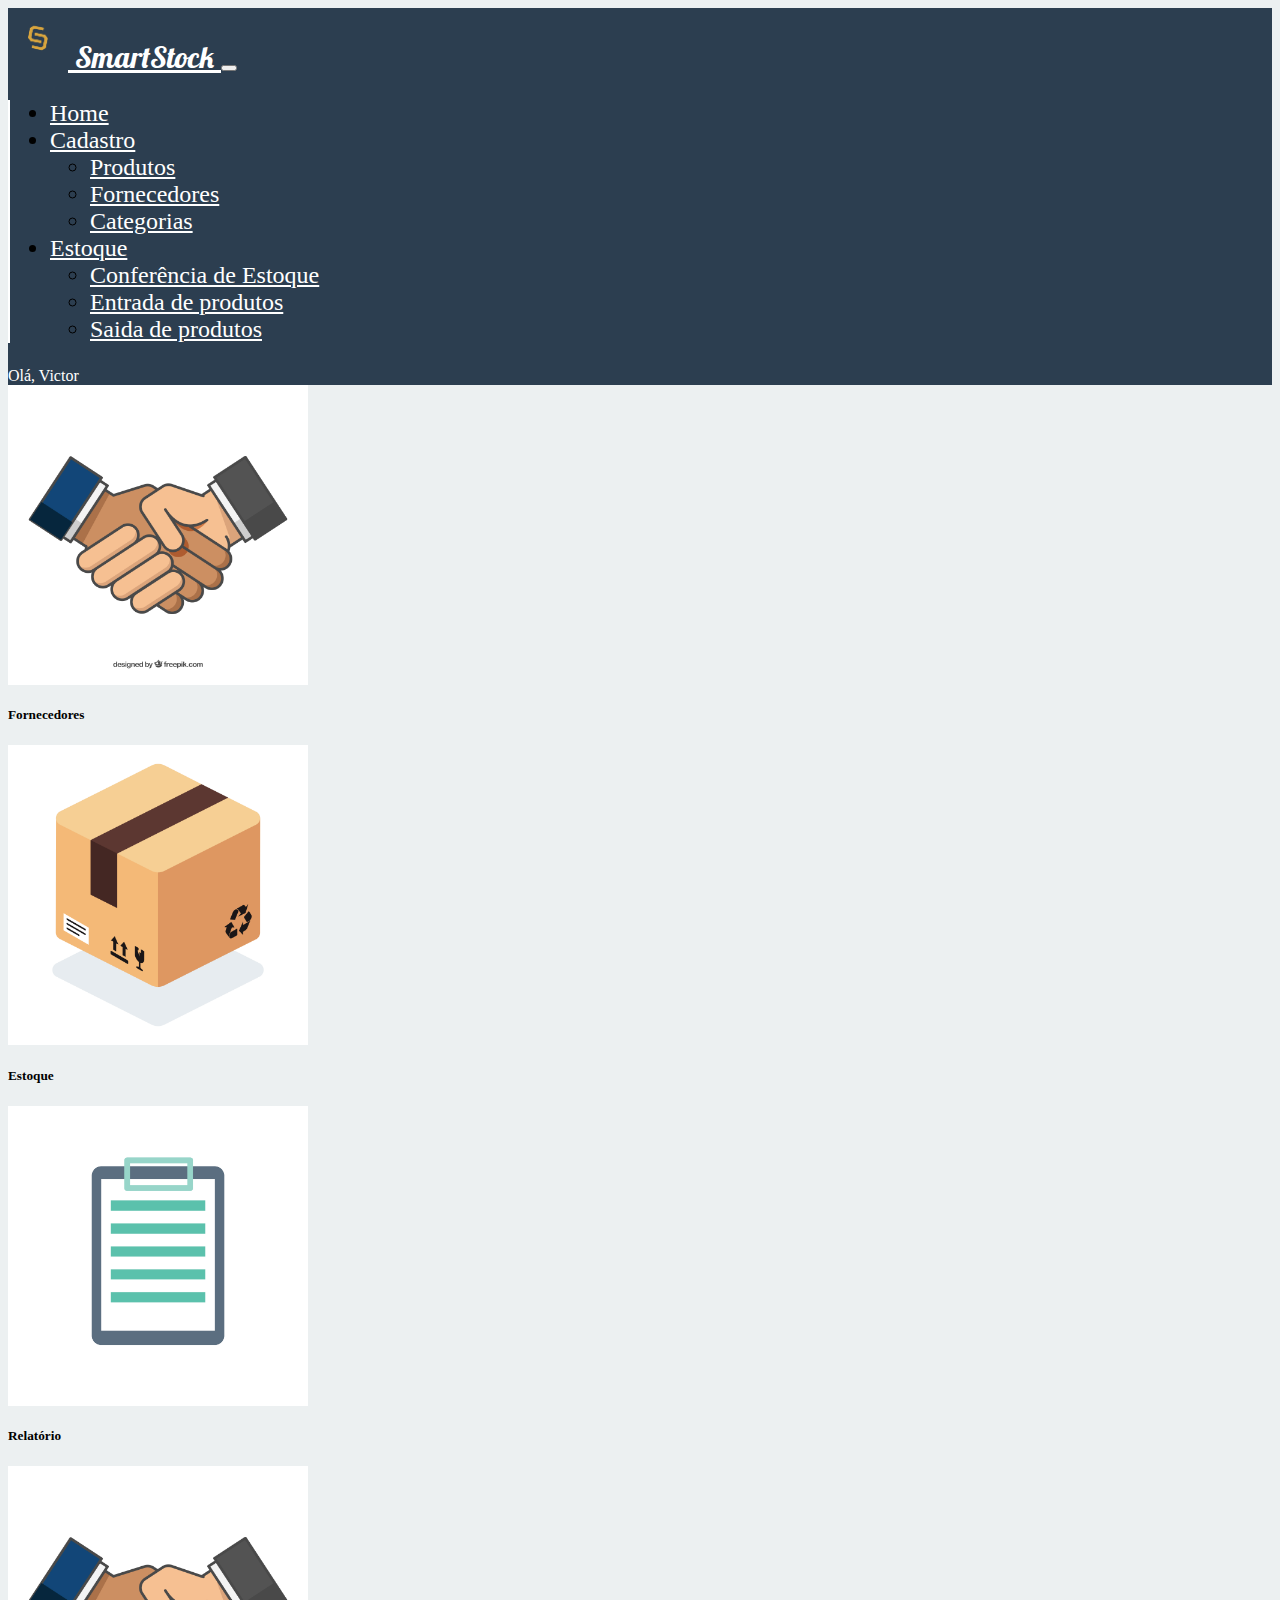
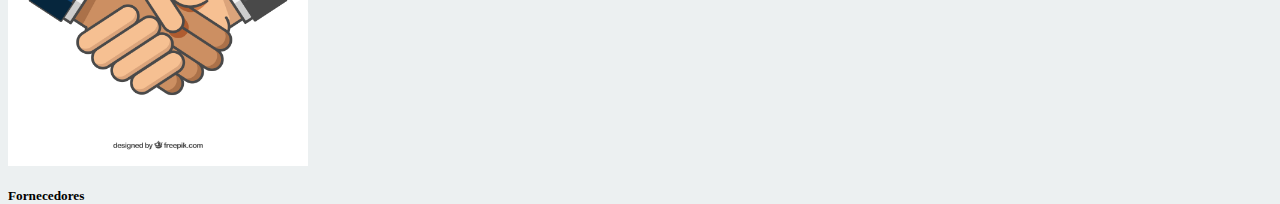
==== FRONT/index.html @ b2c53553 "Commit Base" ====
<!doctype html>
<html lang="pt-br">
  <head>
    <!-- Required meta tags -->
    <meta charset="utf-8">
    <meta name="viewport" content="width=device-width, initial-scale=1">

    <!-- Bootstrap CSS -->
    <link href="https://cdn.jsdelivr.net/npm/bootstrap@5.0.2/dist/css/bootstrap.min.css" rel="stylesheet" integrity="sha384-EVSTQN3/azprG1Anm3QDgpJLIm9Nao0Yz1ztcQTwFspd3yD65VohhpuuCOmLASjC" crossorigin="anonymous">

    <!-- Fonts -->
    <link href="https://fonts.googleapis.com/css2?family=Lobster&display=swap" rel="stylesheet">


    <Style>

        body{
            background-color: #ECF0F1;
        }
        .navbar{
            background-color: #2C3E50;
        }

        .navbar-nav{
            border-left: 2px solid #fff;
            font-size: 24px;
        }

        .navbar-brand{
            font-family: 'Lobster',cursive;
            font-size: 30px;
        }

        a,.nav-link, .perfil{
            color: #fff;
        }
        .navbar-brand:hover, .navbar-brand:focus, .nav-link:hover, .nav-link:focus{
            color: #c2c2c2;
        }

        .card{
            border-radius: 30px ;
        }


    </Style>
    <title>Home</title>
  </head>
  <body>
    <nav class="navbar navbar-expand-lg ">
        <div class="container-fluid">
            <a class="navbar-brand d-flex align-items-center" href="#">
                <img src="./img/S com funco transparente.png" alt="" style="width:60px" class="d-inline-block align-text-top">
                SmartStock
              </a>
          <button class="navbar-toggler" type="button" data-bs-toggle="collapse" data-bs-target="#navbarSupportedContent" aria-controls="navbarSupportedContent" aria-expanded="false" aria-label="Toggle navigation">
            <span class="navbar-toggler-icon"></span>
          </button>
          <div class="collapse navbar-collapse" id="navbarSupportedContent">
            <ul class="navbar-nav me-auto mb-2 ps-5 mb-lg-0 ">
              <li class="nav-item">
                <a class="nav-link active" aria-current="page" href="#">Home</a>
              </li>
              <li class="nav-item dropdown">
                <a class="nav-link dropdown-toggle" href="#" id="navbarDropdown" role="button" data-bs-toggle="dropdown" aria-expanded="false">
                  Cadastro
                </a>
                <ul class="dropdown-menu" aria-labelledby="navbarDropdown">
                  <li><a class="dropdown-item" href="#">Produtos</a></li>
                  <li><a class="dropdown-item" href="#">Fornecedores</a></li>
                  <li><a class="dropdown-item" href="#">Categorias</a></li>
                </ul>
              </li>
              <li class="nav-item dropdown">
                <a class="nav-link dropdown-toggle" href="#" id="navbarDropdown2" role="button" data-bs-toggle="dropdown" aria-expanded="false">
                    Estoque
                  </a>
                  <ul class="dropdown-menu" aria-labelledby="navbarDropdown2">
                    <li><a class="dropdown-item" href="#">Conferência de Estoque</a></li>
                    <li><a class="dropdown-item" href="#">Entrada de produtos</a></li>
                    <li><a class="dropdown-item" href="#">Saida de produtos</a></li>
                  </ul>
              </li>
            </ul>
          </div>
        </div>
        <div class="perfil d-flex align-items-center col-md-1">
            <a>Olá,<!-- Nome de usuário --> Victor</a>
        </div>
    </nav>
    <main class="d-flex align-items-center justify-content-center" style="height: 500px;">
        <div class="text-center">
          <div class="card mb-2" style="width: 300px;height: 300px;">
              <div class="card-body">
                  <img src="./img/Fornecedores.jpg" alt="estoque" width="100%">
              </div>
          </div>
          <h5 class="fs-4">Fornecedores</h5>
        </div>
        <div class="text-center ms-5">
            <div class="card mb-2" style="width: 300px;height: 300px;">
                <div class="card-body">
                    <img src="./img/estoque.jpg" alt="estoque" width="100%">
                </div>
            </div>
            <h5 class="fs-4">Estoque</h5>
        </div>
        <div class="text-center ms-5">
            <div class="card mb-2" style="width: 300px;height: 300px;">
                <div class="card-body">
                    <img src="./img/relatórios.jpg" alt="estoque" width="100%">
                </div>
            </div>
            <h5 class="fs-4">Relatório</h5>
        </div>
        <div class="text-center ms-5">
            <div class="card mb-2" style="width: 300px;height: 300px;">
                <div class="card-body">
                    <img src="./img/Fornecedores.jpg" alt="estoque" width="100%">
                </div>
            </div>
            <h5 class="fs-4">Fornecedores</h5>
        </div>
        
    </main>



 


    <!-- Bootstrap-->
    <script src="https://cdn.jsdelivr.net/npm/bootstrap@5.0.2/dist/js/bootstrap.bundle.min.js" integrity="sha384-MrcW6ZMFYlzcLA8Nl+NtUVF0sA7MsXsP1UyJoMp4YLEuNSfAP+JcXn/tWtIaxVXM" crossorigin="anonymous"></script>

  </body>
</html>
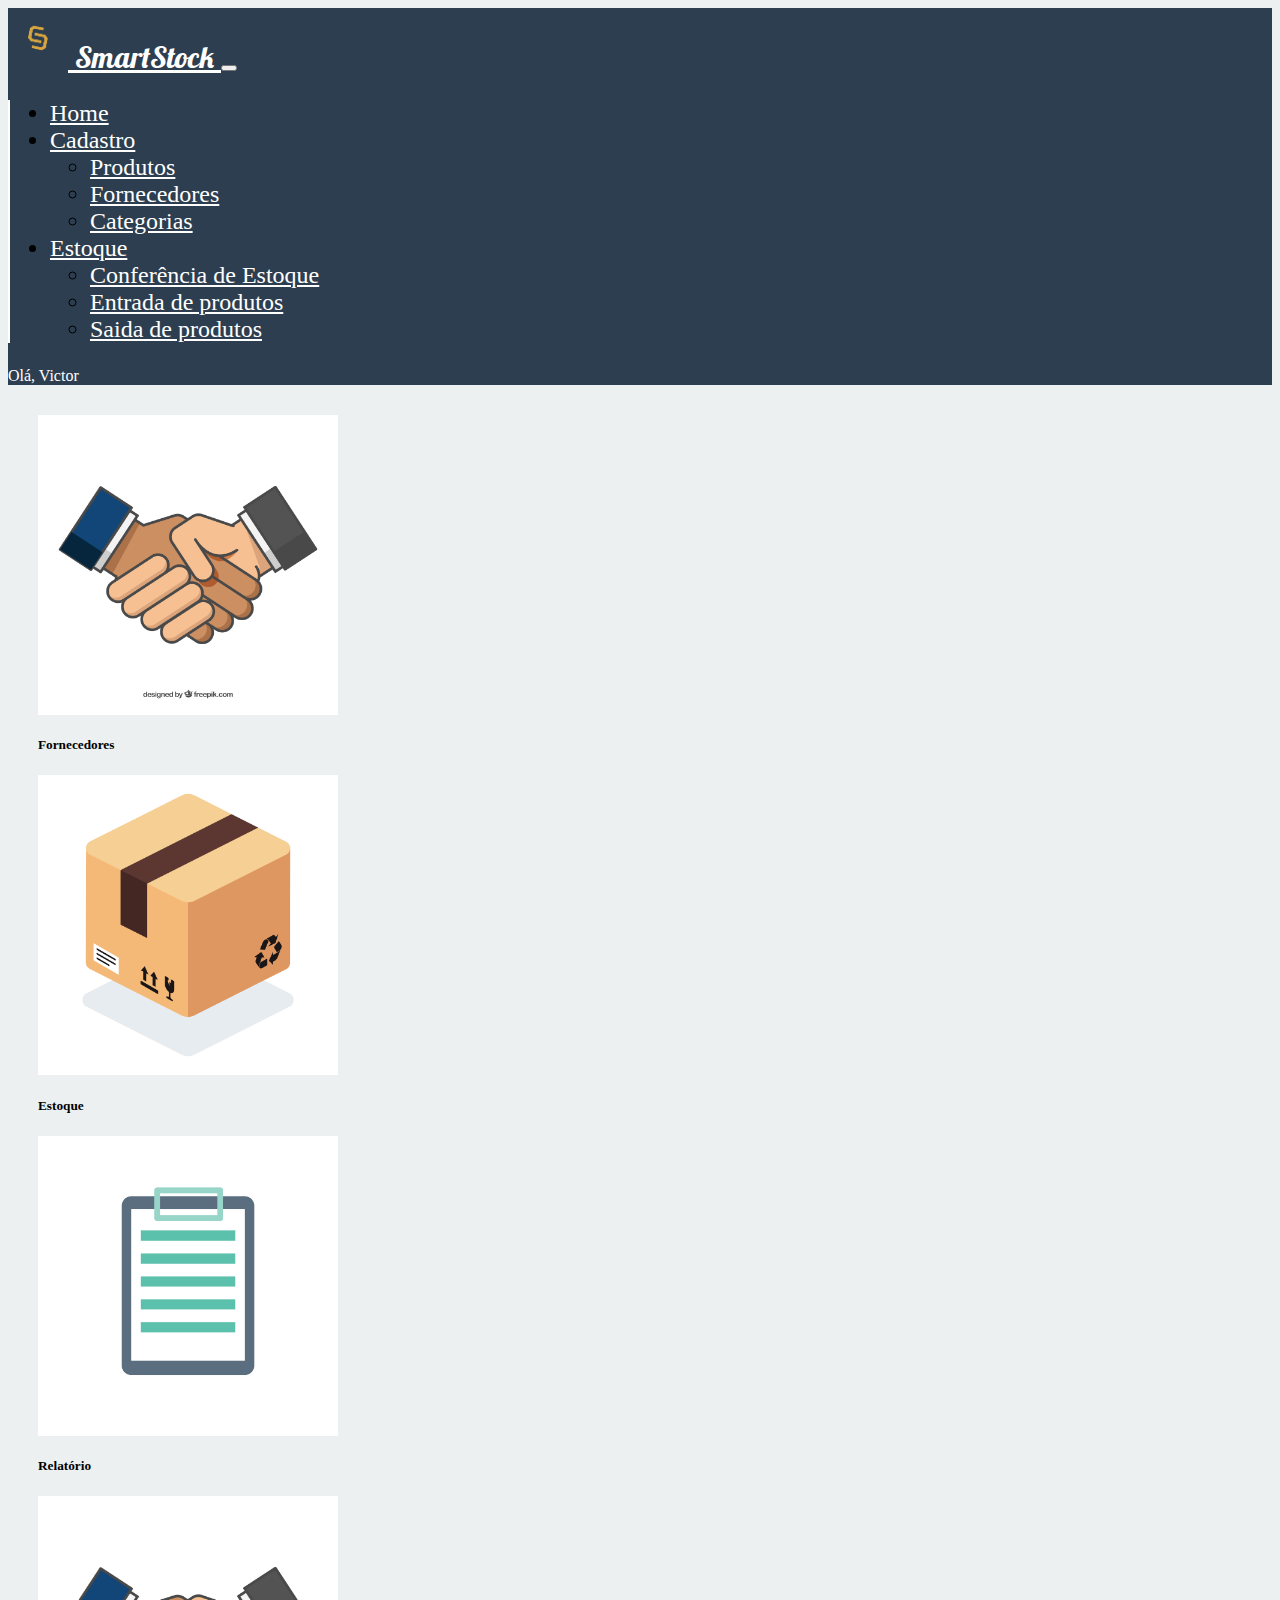
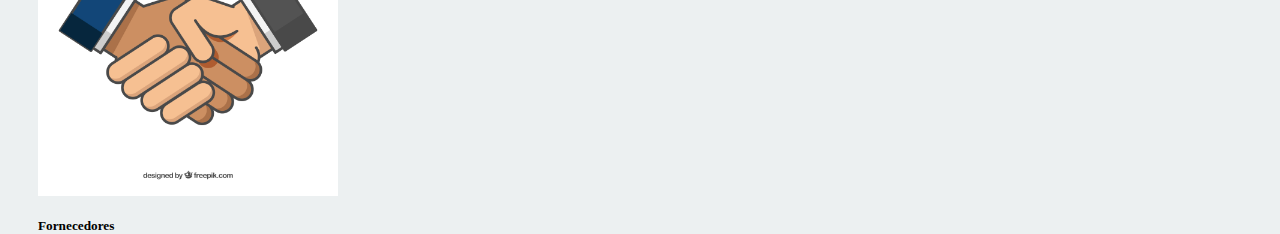
==== commit a117e85f: "Subindo atualização do código front-end" ====
--- a/FRONT/index.html
+++ b/FRONT/index.html
@@ -11,83 +11,15 @@
     <!-- Fonts -->
     <link href="https://fonts.googleapis.com/css2?family=Lobster&display=swap" rel="stylesheet">
 
+    <!-- Style -->
+    <link rel="stylesheet" href="./CSS/style.css">
 
-    <Style>
+    <title>SmartStock</title>
+  </head>
 
-        body{
-            background-color: #ECF0F1;
-        }
-        .navbar{
-            background-color: #2C3E50;
-        }
+  <body>
+    <div id="navbar-container"></div>
 
-        .navbar-nav{
-            border-left: 2px solid #fff;
-            font-size: 24px;
-        }
-
-        .navbar-brand{
-            font-family: 'Lobster',cursive;
-            font-size: 30px;
-        }
-
-        a,.nav-link, .perfil{
-            color: #fff;
-        }
-        .navbar-brand:hover, .navbar-brand:focus, .nav-link:hover, .nav-link:focus{
-            color: #c2c2c2;
-        }
-
-        .card{
-            border-radius: 30px ;
-        }
-
-
-    </Style>
-    <title>Home</title>
-  </head>
-  <body>
-    <nav class="navbar navbar-expand-lg ">
-        <div class="container-fluid">
-            <a class="navbar-brand d-flex align-items-center" href="#">
-                <img src="./img/S com funco transparente.png" alt="" style="width:60px" class="d-inline-block align-text-top">
-                SmartStock
-              </a>
-          <button class="navbar-toggler" type="button" data-bs-toggle="collapse" data-bs-target="#navbarSupportedContent" aria-controls="navbarSupportedContent" aria-expanded="false" aria-label="Toggle navigation">
-            <span class="navbar-toggler-icon"></span>
-          </button>
-          <div class="collapse navbar-collapse" id="navbarSupportedContent">
-            <ul class="navbar-nav me-auto mb-2 ps-5 mb-lg-0 ">
-              <li class="nav-item">
-                <a class="nav-link active" aria-current="page" href="#">Home</a>
-              </li>
-              <li class="nav-item dropdown">
-                <a class="nav-link dropdown-toggle" href="#" id="navbarDropdown" role="button" data-bs-toggle="dropdown" aria-expanded="false">
-                  Cadastro
-                </a>
-                <ul class="dropdown-menu" aria-labelledby="navbarDropdown">
-                  <li><a class="dropdown-item" href="#">Produtos</a></li>
-                  <li><a class="dropdown-item" href="#">Fornecedores</a></li>
-                  <li><a class="dropdown-item" href="#">Categorias</a></li>
-                </ul>
-              </li>
-              <li class="nav-item dropdown">
-                <a class="nav-link dropdown-toggle" href="#" id="navbarDropdown2" role="button" data-bs-toggle="dropdown" aria-expanded="false">
-                    Estoque
-                  </a>
-                  <ul class="dropdown-menu" aria-labelledby="navbarDropdown2">
-                    <li><a class="dropdown-item" href="#">Conferência de Estoque</a></li>
-                    <li><a class="dropdown-item" href="#">Entrada de produtos</a></li>
-                    <li><a class="dropdown-item" href="#">Saida de produtos</a></li>
-                  </ul>
-              </li>
-            </ul>
-          </div>
-        </div>
-        <div class="perfil d-flex align-items-center col-md-1">
-            <a>Olá,<!-- Nome de usuário --> Victor</a>
-        </div>
-    </nav>
     <main class="d-flex align-items-center justify-content-center" style="height: 500px;">
         <div class="text-center">
           <div class="card mb-2" style="width: 300px;height: 300px;">
@@ -131,6 +63,9 @@
 
     <!-- Bootstrap-->
     <script src="https://cdn.jsdelivr.net/npm/bootstrap@5.0.2/dist/js/bootstrap.bundle.min.js" integrity="sha384-MrcW6ZMFYlzcLA8Nl+NtUVF0sA7MsXsP1UyJoMp4YLEuNSfAP+JcXn/tWtIaxVXM" crossorigin="anonymous"></script>
-
+    
+    
+    <!-- navbar -->
+    <script src="js/narvbar.js"></script>
   </body>
 </html> --- a/FRONT/CSS/style.css
+++ b/FRONT/CSS/style.css
@@ -0,0 +1,30 @@
+
+        body{
+            background-color: #ECF0F1;
+        }
+        .navbar{
+            background-color: #2C3E50;
+        }
+
+        .navbar-nav{
+            border-left: 2px solid #fff;
+            font-size: 24px;
+        }
+
+        .navbar-brand{
+            font-family: 'Lobster',cursive;
+            font-size: 30px;
+        }
+
+        a,.nav-link, .perfil{
+            color: #fff;
+        }
+        .navbar-brand:hover, .navbar-brand:focus, .nav-link:hover, .nav-link:focus{
+            color: #c2c2c2;
+        }
+
+        main{
+            padding: 30px;
+        }
+
+
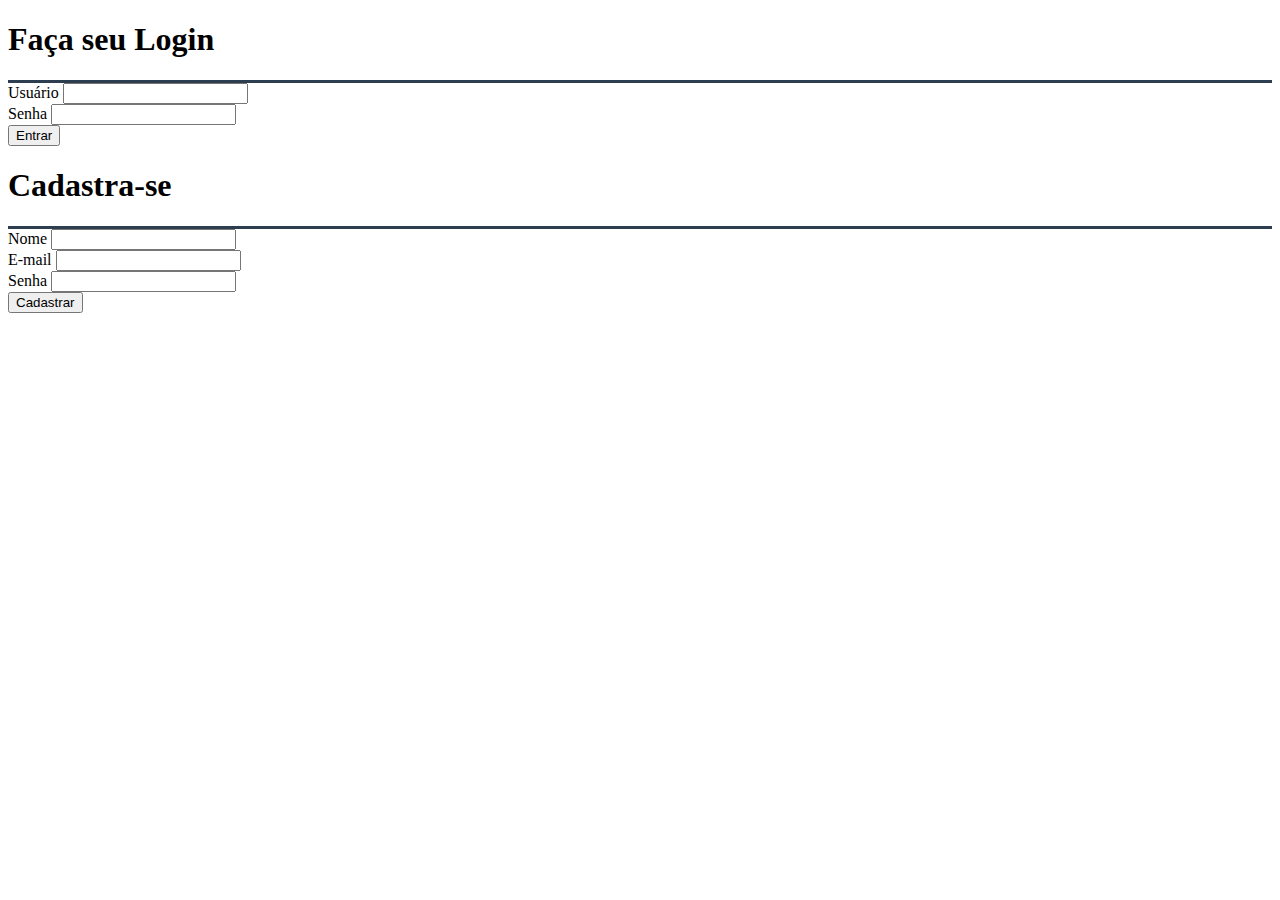
==== commit 84ed83b9: "alteração do nome da pag de login" ====
--- a/FRONT/index.html
+++ b/FRONT/index.html
@@ -1,71 +1,71 @@
-<!doctype html>
-<html lang="pt-br">
-  <head>
-    <!-- Required meta tags -->
-    <meta charset="utf-8">
-    <meta name="viewport" content="width=device-width, initial-scale=1">
+<!DOCTYPE html>
+<html lang="pt">
 
-    <!-- Bootstrap CSS -->
-    <link href="https://cdn.jsdelivr.net/npm/bootstrap@5.0.2/dist/css/bootstrap.min.css" rel="stylesheet" integrity="sha384-EVSTQN3/azprG1Anm3QDgpJLIm9Nao0Yz1ztcQTwFspd3yD65VohhpuuCOmLASjC" crossorigin="anonymous">
+<head>
+  <meta charset="UTF-8">
+  <meta name="viewport" content="width=device-width, initial-scale=1.0">
+  <title>SmartStock | Página de Login</title>
 
-    <!-- Fonts -->
-    <link href="https://fonts.googleapis.com/css2?family=Lobster&display=swap" rel="stylesheet">
+  <link rel="stylesheet" href="./CSS/TelaLogin.css">
+  <link rel="icon" href="./img/icone nav.png" type="image/png">
 
-    <!-- Style -->
-    <link rel="stylesheet" href="./CSS/style.css">
+  <!-- Bootstrap CSS -->
+  <link href="https://cdn.jsdelivr.net/npm/bootstrap@5.0.2/dist/css/bootstrap.min.css" rel="stylesheet"
+    integrity="sha384-EVSTQN3/azprG1Anm3QDgpJLIm9Nao0Yz1ztcQTwFspd3yD65VohhpuuCOmLASjC" crossorigin="anonymous">
+</head>
 
-    <title>SmartStock</title>
-  </head>
+<body>
+  <div class="login-container d-flex bg-white" style="border-radius: 30px;">
+    <!-- Formulário de Login -->
+    <form id="loginForm" onsubmit="loginUser(event)">
+      <div>
+        <div class="titulo row mb-4" style="border-bottom: 3px solid #2C3E50;">
+          <h1 class="text-center"> Faça seu Login </h1>
+        </div>
+        <div class="campo-input">
+          <label for="email">Usuário</label>
+          <input type="email" id="email" name="email" required />
+        </div>
+      </div>
+      <div class="campo-input">
+        <label for="password">Senha</label>
+        <input type="password" id="password" name="password" required />
+      </div>
+      <button type="submit" class="btn-login">Entrar</button>
+    </form>
+    <div id="error-message" class="error-message"></div>
+    
+    <div class="border"></div>
 
-  <body>
-    <div id="navbar-container"></div>
+    <!-- Formulário de Cadastro -->
+    <form id="RegisterForm" onsubmit="registerUser(event)">
+      <div class="titulo row mb-1" style="border-bottom: 3px solid #2C3E50;">
+        <h1 class="text-center"> Cadastra-se </h1>
+      </div>
+      <div class="campo-input">
+        <label for="name-register">Nome</label>
+        <input type="text" id="name-register" name="name" required />
+      </div>
+      <div class="campo-input">
+        <label for="email-register">E-mail</label>
+        <input type="email" id="email-register" name="email" required />
+      </div>
+      <div class="campo-input">
+        <label for="password-register">Senha</label>
+        <input type="password" id="password-register" name="password" required />
+      </div>
+      <button type="submit" class="btn-register">Cadastrar</button>
+    </form>
+    <div id="error-message" class="error-message"></div>
+  </div>
 
-    <main class="d-flex align-items-center justify-content-center" style="height: 500px;">
-        <div class="text-center">
-          <div class="card mb-2" style="width: 300px;height: 300px;">
-              <div class="card-body">
-                  <img src="./img/Fornecedores.jpg" alt="estoque" width="100%">
-              </div>
-          </div>
-          <h5 class="fs-4">Fornecedores</h5>
-        </div>
-        <div class="text-center ms-5">
-            <div class="card mb-2" style="width: 300px;height: 300px;">
-                <div class="card-body">
-                    <img src="./img/estoque.jpg" alt="estoque" width="100%">
-                </div>
-            </div>
-            <h5 class="fs-4">Estoque</h5>
-        </div>
-        <div class="text-center ms-5">
-            <div class="card mb-2" style="width: 300px;height: 300px;">
-                <div class="card-body">
-                    <img src="./img/relatórios.jpg" alt="estoque" width="100%">
-                </div>
-            </div>
-            <h5 class="fs-4">Relatório</h5>
-        </div>
-        <div class="text-center ms-5">
-            <div class="card mb-2" style="width: 300px;height: 300px;">
-                <div class="card-body">
-                    <img src="./img/Fornecedores.jpg" alt="estoque" width="100%">
-                </div>
-            </div>
-            <h5 class="fs-4">Fornecedores</h5>
-        </div>
-        
-    </main>
+  <!-- Bootstrap-->
+  <script src="https://cdn.jsdelivr.net/npm/bootstrap@5.0.2/dist/js/bootstrap.bundle.min.js"
+    integrity="sha384-MrcW6ZMFYlzcLA8Nl+NtUVF0sA7MsXsP1UyJoMp4YLEuNSfAP+JcXn/tWtIaxVXM"
+    crossorigin="anonymous"></script>
 
+  <!-- Script JS -->
+  <script src="./js/login.js"></script>
+</body>
 
-
- 
-
-
-    <!-- Bootstrap-->
-    <script src="https://cdn.jsdelivr.net/npm/bootstrap@5.0.2/dist/js/bootstrap.bundle.min.js" integrity="sha384-MrcW6ZMFYlzcLA8Nl+NtUVF0sA7MsXsP1UyJoMp4YLEuNSfAP+JcXn/tWtIaxVXM" crossorigin="anonymous"></script>
-    
-    
-    <!-- navbar -->
-    <script src="js/narvbar.js"></script>
-  </body>
-</html> +</html>
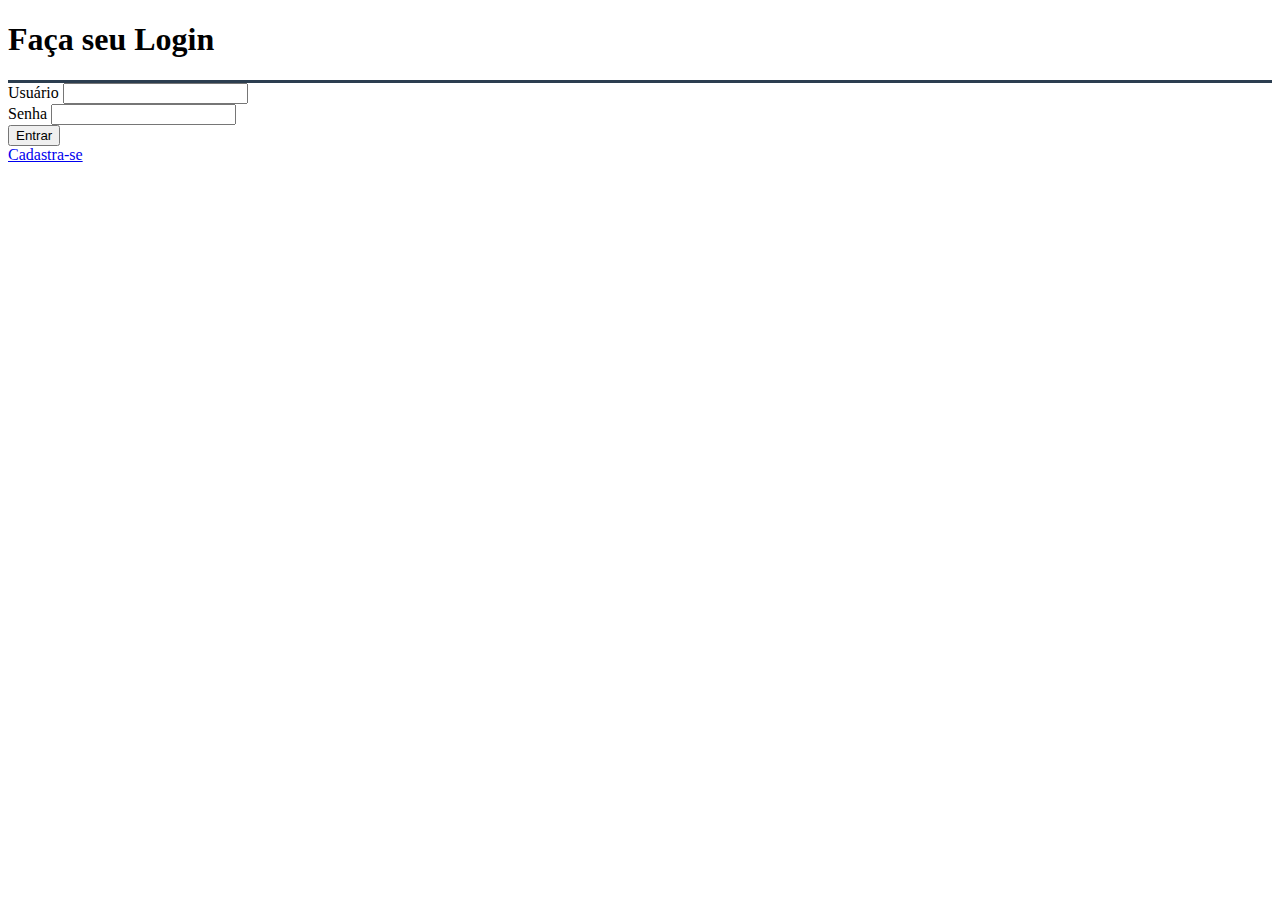
==== commit b3b866a4: "Update modal" ====
--- a/FRONT/index.html
+++ b/FRONT/index.html
@@ -12,10 +12,12 @@
   <!-- Bootstrap CSS -->
   <link href="https://cdn.jsdelivr.net/npm/bootstrap@5.0.2/dist/css/bootstrap.min.css" rel="stylesheet"
     integrity="sha384-EVSTQN3/azprG1Anm3QDgpJLIm9Nao0Yz1ztcQTwFspd3yD65VohhpuuCOmLASjC" crossorigin="anonymous">
+    <link href="https://fonts.googleapis.com/css2?family=Roboto:wght@400;500;700&display=swap" rel="stylesheet">
+
 </head>
 
 <body>
-  <div class="login-container d-flex bg-white" style="border-radius: 30px;">
+  <div class="login-container bg-white" style="border-radius: 30px;">
     <!-- Formulário de Login -->
     <form id="loginForm" onsubmit="loginUser(event)">
       <div>
@@ -32,33 +34,12 @@
         <input type="password" id="password" name="password" required />
       </div>
       <button type="submit" class="btn-login">Entrar</button>
+      <div class="text-center">
+        <a href="cadastro.html">Cadastra-se</a>
+      </div>
     </form>
     <div id="error-message" class="error-message"></div>
     
-    <div class="border"></div>
-
-    <!-- Formulário de Cadastro -->
-    <form id="RegisterForm" onsubmit="registerUser(event)">
-      <div class="titulo row mb-1" style="border-bottom: 3px solid #2C3E50;">
-        <h1 class="text-center"> Cadastra-se </h1>
-      </div>
-      <div class="campo-input">
-        <label for="name-register">Nome</label>
-        <input type="text" id="name-register" name="name" required />
-      </div>
-      <div class="campo-input">
-        <label for="email-register">E-mail</label>
-        <input type="email" id="email-register" name="email" required />
-      </div>
-      <div class="campo-input">
-        <label for="password-register">Senha</label>
-        <input type="password" id="password-register" name="password" required />
-      </div>
-      <button type="submit" class="btn-register">Cadastrar</button>
-    </form>
-    <div id="error-message" class="error-message"></div>
-  </div>
-
   <!-- Bootstrap-->
   <script src="https://cdn.jsdelivr.net/npm/bootstrap@5.0.2/dist/js/bootstrap.bundle.min.js"
     integrity="sha384-MrcW6ZMFYlzcLA8Nl+NtUVF0sA7MsXsP1UyJoMp4YLEuNSfAP+JcXn/tWtIaxVXM"
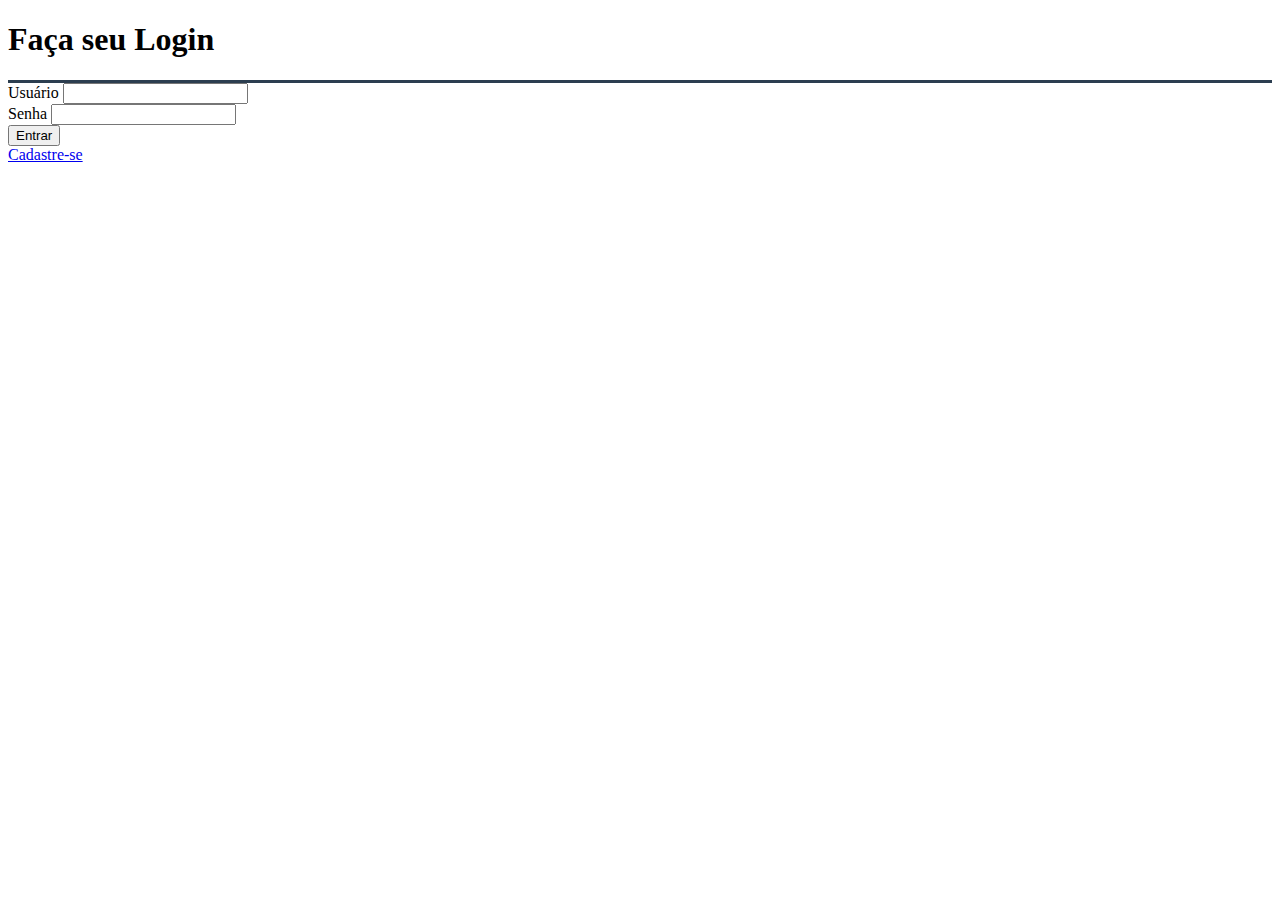
==== commit 578105e0: "de last?" ====
--- a/FRONT/index.html
+++ b/FRONT/index.html
@@ -35,7 +35,7 @@
       </div>
       <button type="submit" class="btn-login">Entrar</button>
       <div class="text-center">
-        <a href="cadastro.html">Cadastra-se</a>
+        <a href="cadastro.html">Cadastre-se</a>
       </div>
     </form>
     <div id="error-message" class="error-message"></div>
